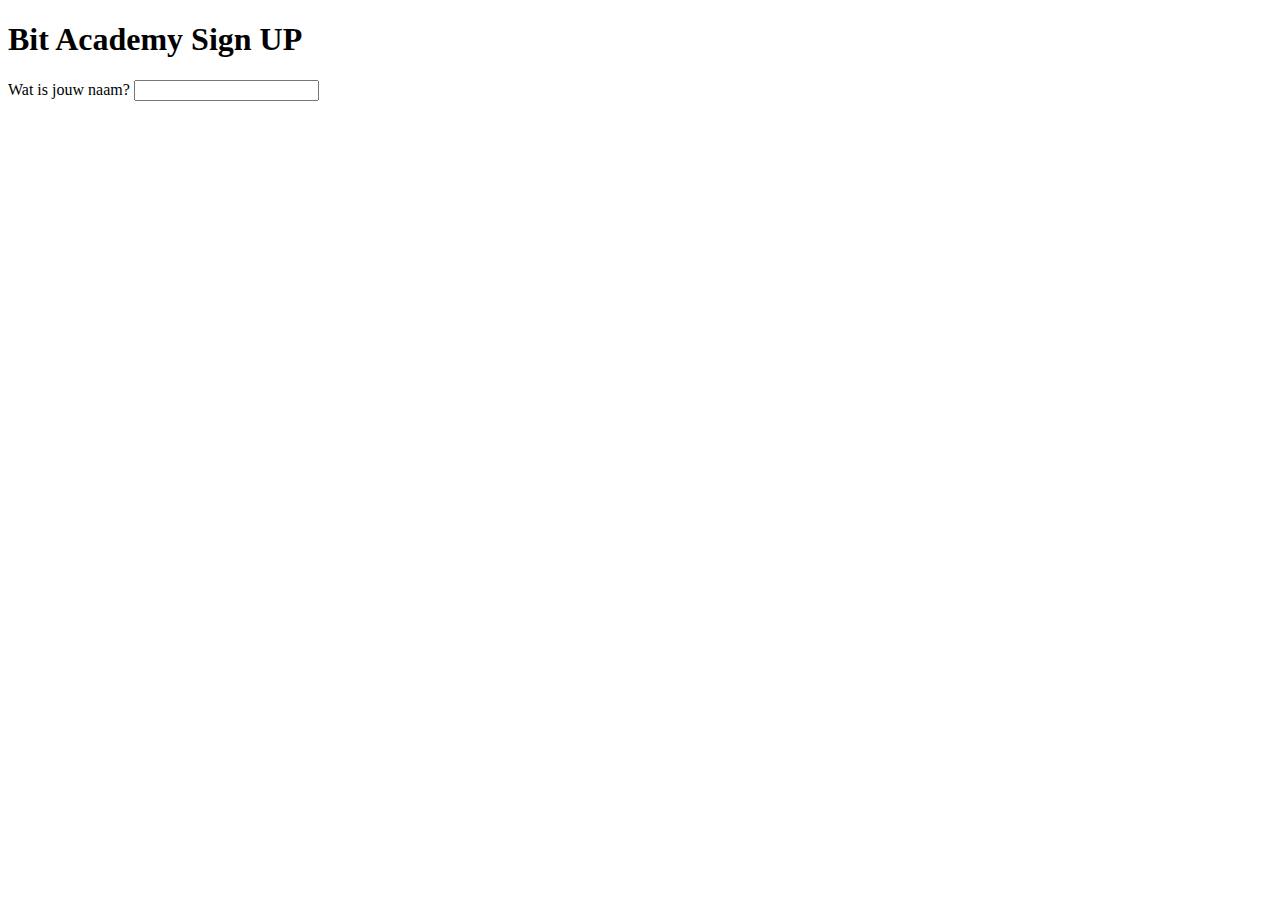
==== HTML-CSS-beginner/sign-up-form/sign-up.html @ 6f945c83 "text" ====
<!DOCTYPE html>
<html lang="en">

<head>
    <meta charset="UTF-8">
    <meta name="viewport" content="width=device-width, initial-scale=1.0">
    <title>Document</title>
</head>

<body>
    <h1>Bit Academy Sign UP</h1>
    <form action="">
        <label for="name">Wat is jouw naam?</label>
        <input type="text" id="naam" name="naam" required>
    </form>
</body>

</html>
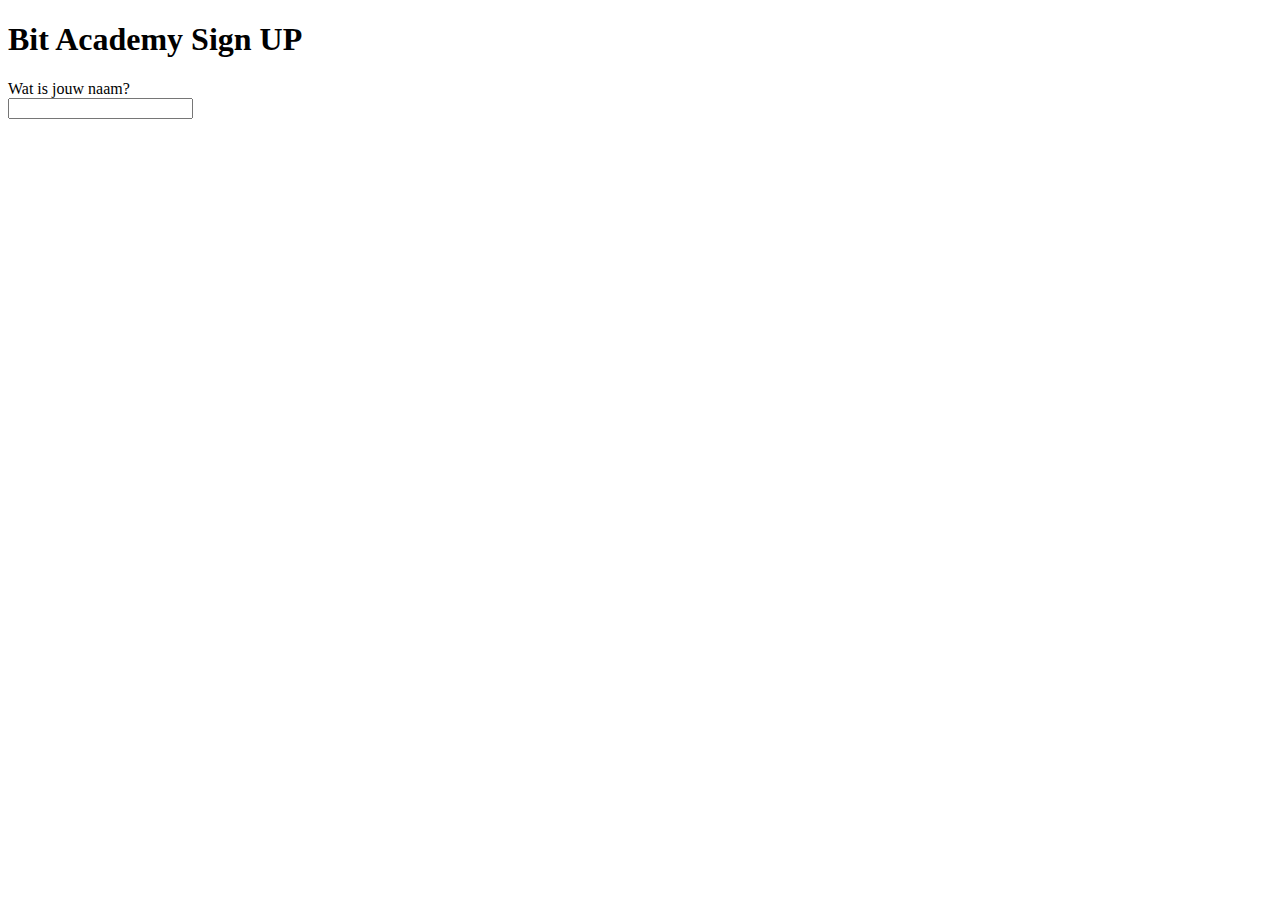
==== commit b57f51d2: "-verandering" ====
--- a/HTML-CSS-beginner/sign-up-form/sign-up.html
+++ b/HTML-CSS-beginner/sign-up-form/sign-up.html
@@ -5,13 +5,14 @@
     <meta charset="UTF-8">
     <meta name="viewport" content="width=device-width, initial-scale=1.0">
     <title>Document</title>
+    <link rel="stylesheet" href="style.css">
 </head>
 
 <body>
     <h1>Bit Academy Sign UP</h1>
-    <form action="">
+    <form action="#">
         <label for="name">Wat is jouw naam?</label>
-        <input type="text" id="naam" name="naam" required>
+        <input type="text" id="naam" name="naam" class="custom-input" required>
     </form>
 </body>
 
--- a/HTML-CSS-beginner/sign-up-form/style.css
+++ b/HTML-CSS-beginner/sign-up-form/style.css
@@ -0,0 +1,7 @@
+input {
+    display: block;
+}
+
+.custom-input {
+    min-width: 25
+}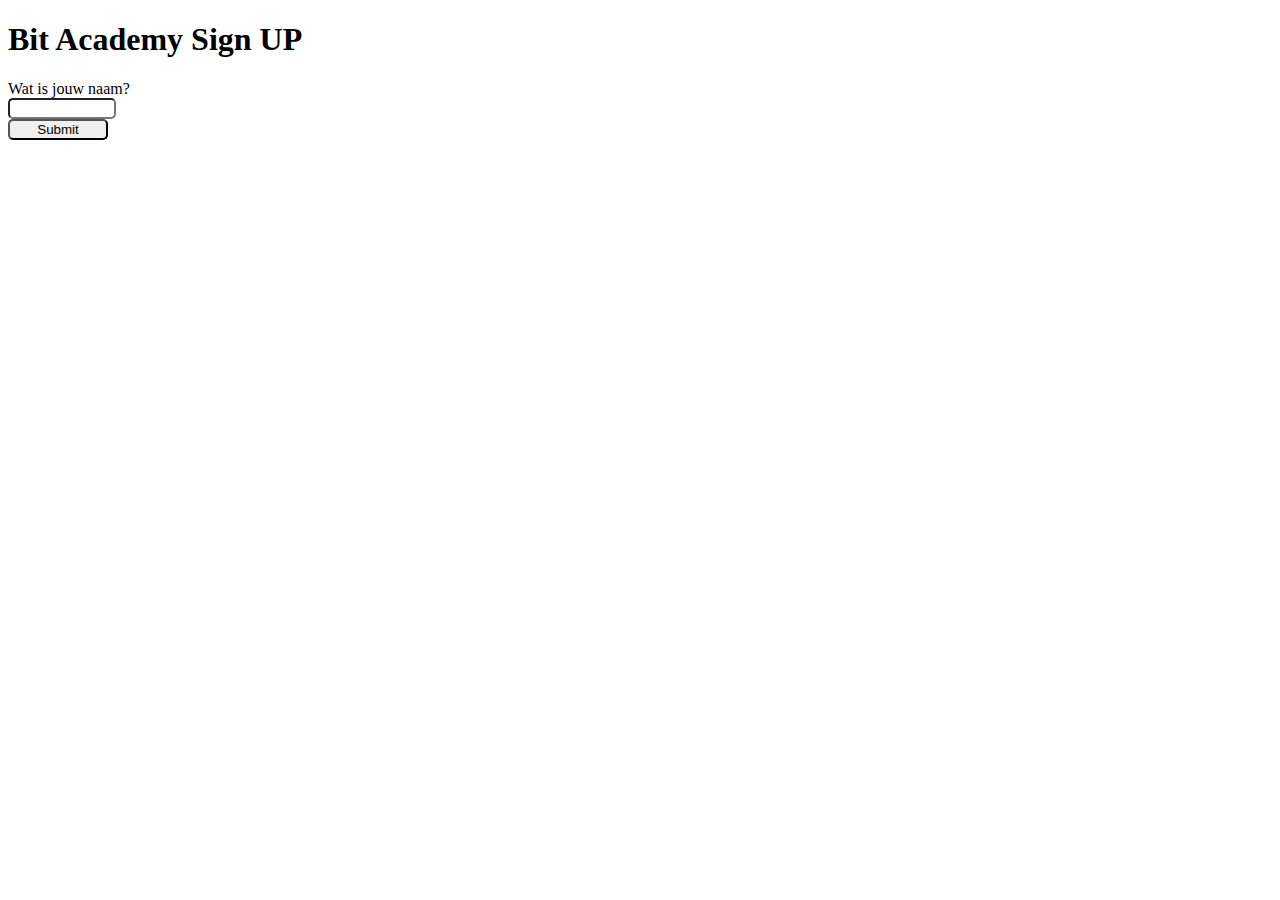
==== commit 9caf4d09: "send-" ====
--- a/HTML-CSS-beginner/sign-up-form/sign-up.html
+++ b/HTML-CSS-beginner/sign-up-form/sign-up.html
@@ -11,8 +11,13 @@
 <body>
     <h1>Bit Academy Sign UP</h1>
     <form action="#">
-        <label for="name">Wat is jouw naam?</label>
-        <input type="text" id="naam" name="naam" class="custom-input" required>
+        <div>
+            <label for="name">Wat is jouw naam?</label>
+            <input type="text" id="naam" name="naam" class="custom-input" required>
+        </div>
+        <div>
+            <input type="submit" name="send">
+        </div>
     </form>
 </body>
 
--- a/HTML-CSS-beginner/sign-up-form/style.css
+++ b/HTML-CSS-beginner/sign-up-form/style.css
@@ -1,5 +1,7 @@
 input {
     display: block;
+    border-radius: 5px;
+        width: 100px;
 }
 
 .custom-input {
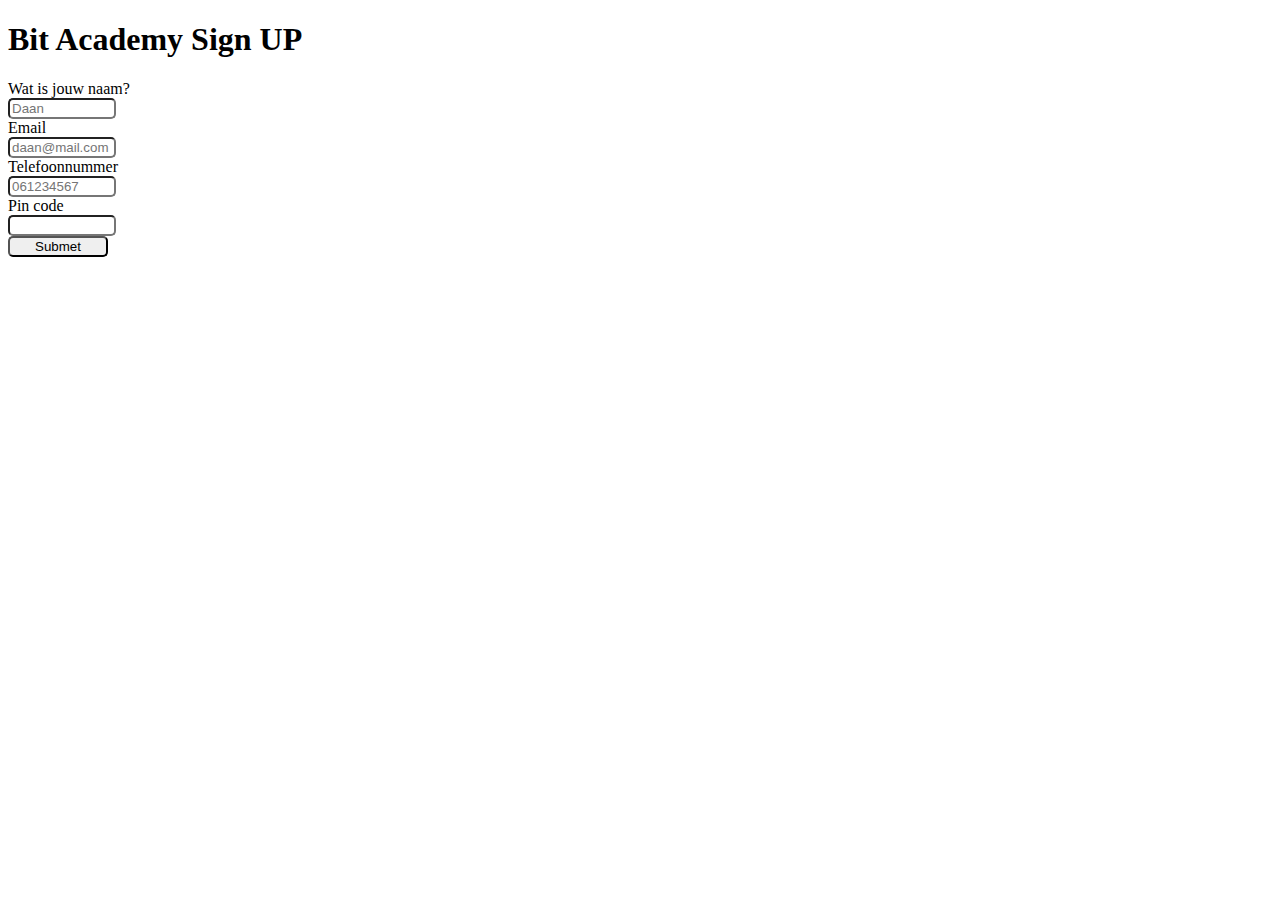
==== commit 56b217c8: "input--" ====
--- a/HTML-CSS-beginner/sign-up-form/sign-up.html
+++ b/HTML-CSS-beginner/sign-up-form/sign-up.html
@@ -11,13 +11,18 @@
 <body>
     <h1>Bit Academy Sign UP</h1>
     <form action="#">
-        <div>
-            <label for="name">Wat is jouw naam?</label>
-            <input type="text" id="naam" name="naam" class="custom-input" required>
-        </div>
-        <div>
-            <input type="submit" name="send">
-        </div>
+    <label for="name">Wat is jouw naam?</label>
+        <input type="text" id="naam" name="naam" class="custom-input" placeholder="Daan" required>
+        
+        <label for="eamil">Email</label>
+        <input type="email" id="email" name="email" placeholder="daan@mail.com" required>
+        <label for="tlnumber">Telefoonnummer</label>
+        <input type="tel" id="tlnumber" name="tlnumber" placeholder="061234567">
+        
+        <label for="pincode">Pin code</label>
+        <input type="password" id="pincode" name="pincode" required>
+        
+        <input type="submit" id="submit" value="Submet">
     </form>
 </body>
 
